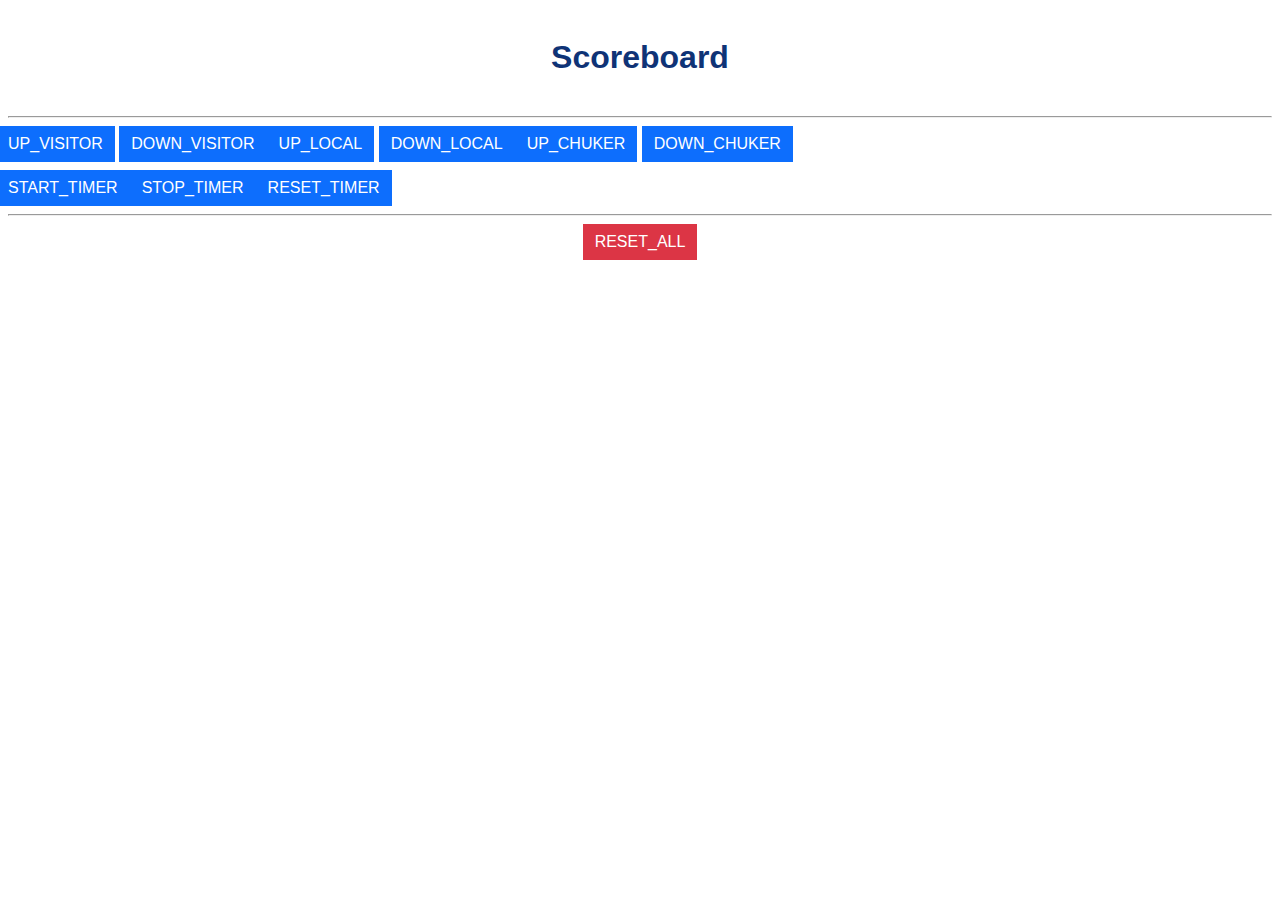
==== scoreboard/data/index.html @ b1a50f0c "minor index.html changes" ====
<!DOCTYPE html>
<html lang="en">

<head>
    <meta charset="UTF-8">
    <meta http-equiv="X-UA-Compatible" content="IE=edge">
    <meta name="viewport" content="width=device-width, initial-scale=1.0">
    <title>Scoreboard</title>
    <link rel="stylesheet" type="text/css" href="style.css">
    <!-- <link href="https://cdn.jsdelivr.net/npm/bootstrap@5.3.0-alpha3/dist/css/bootstrap.min.css" rel="stylesheet"
        integrity="sha384-KK94CHFLLe+nY2dmCWGMq91rCGa5gtU4mk92HdvYe+M/SXH301p5ILy+dN9+nJOZ" crossorigin="anonymous"> -->
</head>

<body>
    <h1>Scoreboard</h1>
    <hr>
    <div class="row">
        <div class="col-4 align-items-start">
            <a href="/score?cmd=0"><button class="btn btn-primary">UP_VISITOR</button></a>
            <a href="/score?cmd=2"><button class="btn btn-primary">DOWN_VISITOR</button></a>
        </div>
        <div class="col-4 align-items-middle">
            <a href="/score?cmd=1"><button class="btn btn-primary">UP_LOCAL</button></a>
            <a href="/score?cmd=3"><button class="btn btn-primary">DOWN_LOCAL</button></a>
        </div>
        <div class="col-4 align-items-end">
            <a href="/chuker?cmd=4"><button class="btn btn-primary">UP_CHUKER</button></a>
            <a href="/chuker?cmd=5"><button class="btn btn-primary">DOWN_CHUKER</button></a>
        </div>
    </div>
    <div class="row my-2 g-2">
        <a href="/timer?cmd=6"><button class="btn btn-primary">START_TIMER</button></a>
        <a href="/timer?cmd=7"><button class="btn btn-primary">STOP_TIMER</button></a>
        <a href="/timer?cmd=8"><button class="btn btn-primary">RESET_TIMER</button></a>
    </div>
    <hr>
    <a href="/reset"><button class="btn btn-danger">RESET_ALL</button></a>

    <!-- <script src="https://cdn.jsdelivr.net/npm/bootstrap@5.3.0-alpha3/dist/js/bootstrap.bundle.min.js"
        integrity="sha384-ENjdO4Dr2bkBIFxQpeoTz1HIcje39Wm4jDKdf19U8gI4ddQ3GYNS7NTKfAdVQSZe"
        crossorigin="anonymous"></script> -->
</body>

</html>
---- scoreboard/data/style.css ----
html {
  font-family: Helvetica;
  display: inline-block;
  margin: 0px auto;
  text-align: center;
}

h1 {
  color: #0F3376;
  padding: 2vh;
}

.row {
  --bs-gutter-x: 1.5rem;
  --bs-gutter-y: 0;
  display: flex;
  flex-wrap: wrap;
  margin-top: calc(-1 * var(--bs-gutter-y));
  margin-right: calc(-.5 * var(--bs-gutter-x));
  margin-left: calc(-.5 * var(--bs-gutter-x));
}

.my-2 {
  margin-top: 0.5rem !important;
  margin-bottom: 0.5rem !important;
}

.g-2 {
  --bs-gutter-y: 0.5rem;
}

.btn {
  --bs-btn-padding-x: 0.75rem;
  --bs-btn-padding-y: 0.375rem;
  --bs-btn-font-family: ;
  --bs-btn-font-size: 1rem;
  --bs-btn-font-weight: 400;
  --bs-btn-line-height: 1.5;
  --bs-btn-color: var(--bs-body-color);
  --bs-btn-bg: transparent;
  --bs-btn-border-width: var(--bs-border-width);
  --bs-btn-border-color: transparent;
  --bs-btn-border-radius: var(--bs-border-radius);
  --bs-btn-hover-border-color: transparent;
  --bs-btn-box-shadow: inset 0 1px 0 rgba(255, 255, 255, 0.15), 0 1px 1px rgba(0, 0, 0, 0.075);
  --bs-btn-disabled-opacity: 0.65;
  --bs-btn-focus-box-shadow: 0 0 0 0.25rem rgba(var(--bs-btn-focus-shadow-rgb), .5);
  display: inline-block;
  padding: var(--bs-btn-padding-y) var(--bs-btn-padding-x);
  font-family: var(--bs-btn-font-family);
  font-size: var(--bs-btn-font-size);
  font-weight: var(--bs-btn-font-weight);
  line-height: var(--bs-btn-line-height);
  color: var(--bs-btn-color);
  text-align: center;
  text-decoration: none;
  vertical-align: middle;
  cursor: pointer;
  -webkit-user-select: none;
  -moz-user-select: none;
  user-select: none;
  border: var(--bs-btn-border-width) solid var(--bs-btn-border-color);
  border-radius: var(--bs-btn-border-radius);
  background-color: var(--bs-btn-bg);
  transition: color .15s ease-in-out, background-color .15s ease-in-out, border-color .15s ease-in-out, box-shadow .15s ease-in-out;
}

.btn-primary {
  --bs-btn-color: #fff;
  --bs-btn-bg: #0d6efd;
  --bs-btn-border-color: #0d6efd;
  --bs-btn-hover-color: #fff;
  --bs-btn-hover-bg: #0b5ed7;
  --bs-btn-hover-border-color: #0a58ca;
  --bs-btn-focus-shadow-rgb: 49, 132, 253;
  --bs-btn-active-color: #fff;
  --bs-btn-active-bg: #0a58ca;
  --bs-btn-active-border-color: #0a53be;
  --bs-btn-active-shadow: inset 0 3px 5px rgba(0, 0, 0, 0.125);
  --bs-btn-disabled-color: #fff;
  --bs-btn-disabled-bg: #0d6efd;
  --bs-btn-disabled-border-color: #0d6efd;
}

.btn-danger {
  --bs-btn-color: #fff;
  --bs-btn-bg: #dc3545;
  --bs-btn-border-color: #dc3545;
  --bs-btn-hover-color: #fff;
  --bs-btn-hover-bg: #bb2d3b;
  --bs-btn-hover-border-color: #b02a37;
  --bs-btn-focus-shadow-rgb: 225, 83, 97;
  --bs-btn-active-color: #fff;
  --bs-btn-active-bg: #b02a37;
  --bs-btn-active-border-color: #a52834;
  --bs-btn-active-shadow: inset 0 3px 5px rgba(0, 0, 0, 0.125);
  --bs-btn-disabled-color: #fff;
  --bs-btn-disabled-bg: #dc3545;
  --bs-btn-disabled-border-color: #dc3545;
}
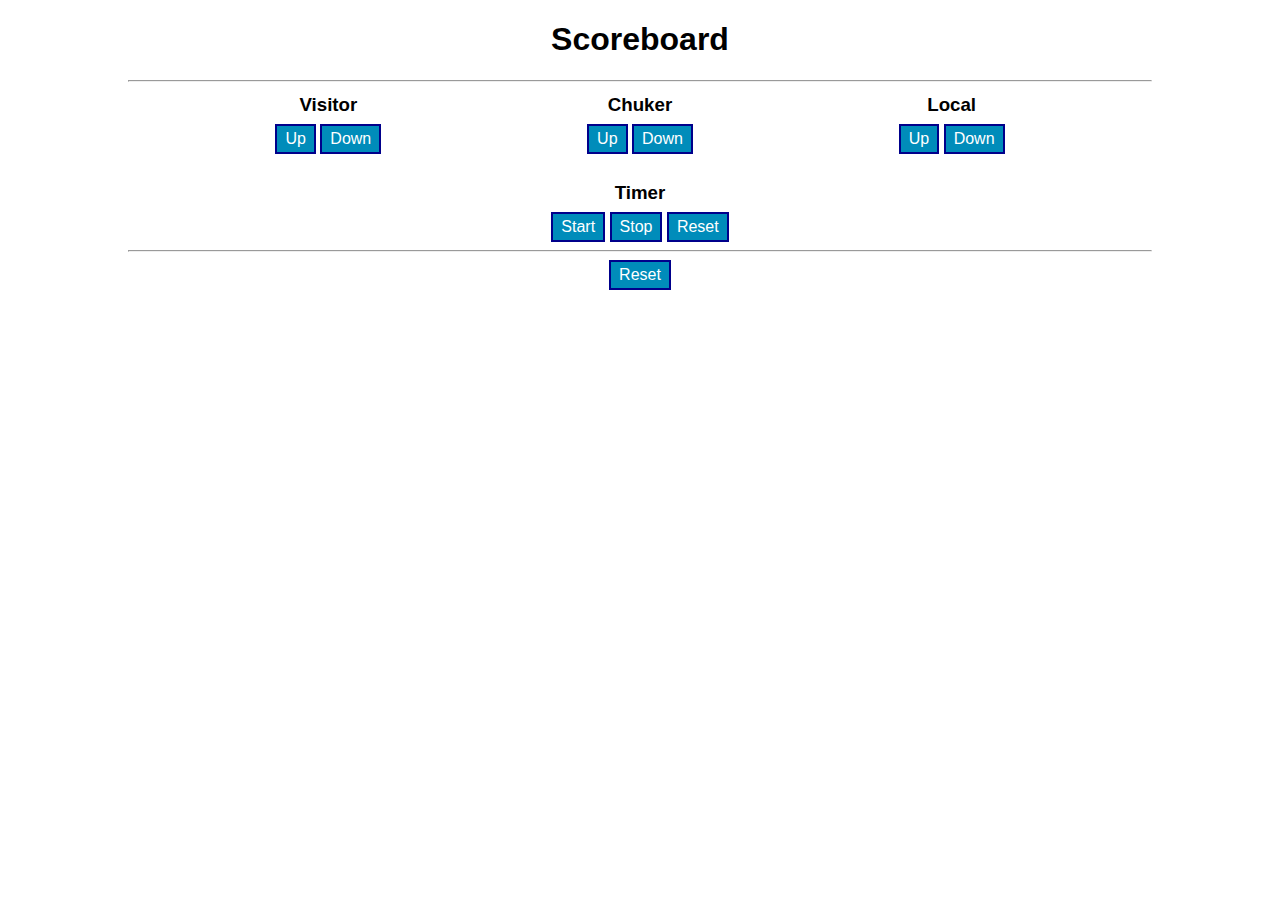
==== commit 414b117c: "MODIFICACIONES: 1) El servidor incorpora ruta /styles.css para estilos en index.html. 2) Listo index" ====
--- a/scoreboard/data/index.html
+++ b/scoreboard/data/index.html
@@ -7,38 +7,36 @@
     <meta name="viewport" content="width=device-width, initial-scale=1.0">
     <title>Scoreboard</title>
     <link rel="stylesheet" type="text/css" href="style.css">
-    <!-- <link href="https://cdn.jsdelivr.net/npm/bootstrap@5.3.0-alpha3/dist/css/bootstrap.min.css" rel="stylesheet"
-        integrity="sha384-KK94CHFLLe+nY2dmCWGMq91rCGa5gtU4mk92HdvYe+M/SXH301p5ILy+dN9+nJOZ" crossorigin="anonymous"> -->
 </head>
 
 <body>
     <h1>Scoreboard</h1>
     <hr>
     <div class="row">
-        <div class="col-4 align-items-start">
-            <a href="/score?cmd=0"><button class="btn btn-primary">UP_VISITOR</button></a>
-            <a href="/score?cmd=2"><button class="btn btn-primary">DOWN_VISITOR</button></a>
+        <div class="col align-items-start">
+            <h3>Visitor</h3>
+            <a href="/score?cmd=0"><button>Up</button></a>
+            <a href="/score?cmd=2"><button>Down</button></a>
         </div>
-        <div class="col-4 align-items-middle">
-            <a href="/score?cmd=1"><button class="btn btn-primary">UP_LOCAL</button></a>
-            <a href="/score?cmd=3"><button class="btn btn-primary">DOWN_LOCAL</button></a>
+        <div class="col align-items-middle">
+            <h3>Chuker</h3>
+            <a href="/score?cmd=1"><button>Up</button></a>
+            <a href="/score?cmd=3"><button>Down</button></a>
         </div>
-        <div class="col-4 align-items-end">
-            <a href="/chuker?cmd=4"><button class="btn btn-primary">UP_CHUKER</button></a>
-            <a href="/chuker?cmd=5"><button class="btn btn-primary">DOWN_CHUKER</button></a>
+        <div class="col align-items-end">
+            <h3>Local</h3>
+            <a href="/chuker?cmd=4"><button>Up</button></a>
+            <a href="/chuker?cmd=5"><button>Down</button></a>
         </div>
     </div>
-    <div class="row my-2 g-2">
-        <a href="/timer?cmd=6"><button class="btn btn-primary">START_TIMER</button></a>
-        <a href="/timer?cmd=7"><button class="btn btn-primary">STOP_TIMER</button></a>
-        <a href="/timer?cmd=8"><button class="btn btn-primary">RESET_TIMER</button></a>
+    <div class="row">
+        <h3>Timer</h3>
+        <a href="/timer?cmd=6"><button>Start</button></a>
+        <a href="/timer?cmd=7"><button>Stop</button></a>
+        <a href="/timer?cmd=8"><button>Reset</button></a>
     </div>
     <hr>
-    <a href="/reset"><button class="btn btn-danger">RESET_ALL</button></a>
-
-    <!-- <script src="https://cdn.jsdelivr.net/npm/bootstrap@5.3.0-alpha3/dist/js/bootstrap.bundle.min.js"
-        integrity="sha384-ENjdO4Dr2bkBIFxQpeoTz1HIcje39Wm4jDKdf19U8gI4ddQ3GYNS7NTKfAdVQSZe"
-        crossorigin="anonymous"></script> -->
+    <a href="/reset"><button>Reset</button></a>
 </body>
 
 </html>--- a/scoreboard/data/style.css
+++ b/scoreboard/data/style.css
@@ -5,96 +5,41 @@
   text-align: center;
 }
 
-h1 {
-  color: #0F3376;
-  padding: 2vh;
+body{
+  width: 80%;
+  margin: auto;
 }
 
-.row {
-  --bs-gutter-x: 1.5rem;
-  --bs-gutter-y: 0;
-  display: flex;
-  flex-wrap: wrap;
-  margin-top: calc(-1 * var(--bs-gutter-y));
-  margin-right: calc(-.5 * var(--bs-gutter-x));
-  margin-left: calc(-.5 * var(--bs-gutter-x));
+h3{
+  margin: 4px 0 8px 0;
 }
 
-.my-2 {
-  margin-top: 0.5rem !important;
-  margin-bottom: 0.5rem !important;
+.row{
+  margin: auto;
 }
 
-.g-2 {
-  --bs-gutter-y: 0.5rem;
+.col{
+  display: inline-block;
+  width: 30%;
+  margin: 0 0 1.5rem 0;
 }
 
-.btn {
-  --bs-btn-padding-x: 0.75rem;
-  --bs-btn-padding-y: 0.375rem;
-  --bs-btn-font-family: ;
-  --bs-btn-font-size: 1rem;
-  --bs-btn-font-weight: 400;
-  --bs-btn-line-height: 1.5;
-  --bs-btn-color: var(--bs-body-color);
-  --bs-btn-bg: transparent;
-  --bs-btn-border-width: var(--bs-border-width);
-  --bs-btn-border-color: transparent;
-  --bs-btn-border-radius: var(--bs-border-radius);
-  --bs-btn-hover-border-color: transparent;
-  --bs-btn-box-shadow: inset 0 1px 0 rgba(255, 255, 255, 0.15), 0 1px 1px rgba(0, 0, 0, 0.075);
-  --bs-btn-disabled-opacity: 0.65;
-  --bs-btn-focus-box-shadow: 0 0 0 0.25rem rgba(var(--bs-btn-focus-shadow-rgb), .5);
-  display: inline-block;
-  padding: var(--bs-btn-padding-y) var(--bs-btn-padding-x);
-  font-family: var(--bs-btn-font-family);
-  font-size: var(--bs-btn-font-size);
-  font-weight: var(--bs-btn-font-weight);
-  line-height: var(--bs-btn-line-height);
-  color: var(--bs-btn-color);
-  text-align: center;
-  text-decoration: none;
-  vertical-align: middle;
-  cursor: pointer;
-  -webkit-user-select: none;
-  -moz-user-select: none;
-  user-select: none;
-  border: var(--bs-btn-border-width) solid var(--bs-btn-border-color);
-  border-radius: var(--bs-btn-border-radius);
-  background-color: var(--bs-btn-bg);
-  transition: color .15s ease-in-out, background-color .15s ease-in-out, border-color .15s ease-in-out, box-shadow .15s ease-in-out;
+.align-items-start{
+  align-items: start;
 }
 
-.btn-primary {
-  --bs-btn-color: #fff;
-  --bs-btn-bg: #0d6efd;
-  --bs-btn-border-color: #0d6efd;
-  --bs-btn-hover-color: #fff;
-  --bs-btn-hover-bg: #0b5ed7;
-  --bs-btn-hover-border-color: #0a58ca;
-  --bs-btn-focus-shadow-rgb: 49, 132, 253;
-  --bs-btn-active-color: #fff;
-  --bs-btn-active-bg: #0a58ca;
-  --bs-btn-active-border-color: #0a53be;
-  --bs-btn-active-shadow: inset 0 3px 5px rgba(0, 0, 0, 0.125);
-  --bs-btn-disabled-color: #fff;
-  --bs-btn-disabled-bg: #0d6efd;
-  --bs-btn-disabled-border-color: #0d6efd;
+.align-items-middle{
+  align-items: middle;
 }
 
-.btn-danger {
-  --bs-btn-color: #fff;
-  --bs-btn-bg: #dc3545;
-  --bs-btn-border-color: #dc3545;
-  --bs-btn-hover-color: #fff;
-  --bs-btn-hover-bg: #bb2d3b;
-  --bs-btn-hover-border-color: #b02a37;
-  --bs-btn-focus-shadow-rgb: 225, 83, 97;
-  --bs-btn-active-color: #fff;
-  --bs-btn-active-bg: #b02a37;
-  --bs-btn-active-border-color: #a52834;
-  --bs-btn-active-shadow: inset 0 3px 5px rgba(0, 0, 0, 0.125);
-  --bs-btn-disabled-color: #fff;
-  --bs-btn-disabled-bg: #dc3545;
-  --bs-btn-disabled-border-color: #dc3545;
+.align-items-end{
+  align-items: end;
+}
+
+button{
+  color: white;
+  font-size: 1rem;
+  border: 2px solid #00008B;
+  background-color: #008CBA;;  
+  padding: 4px 8px;
 }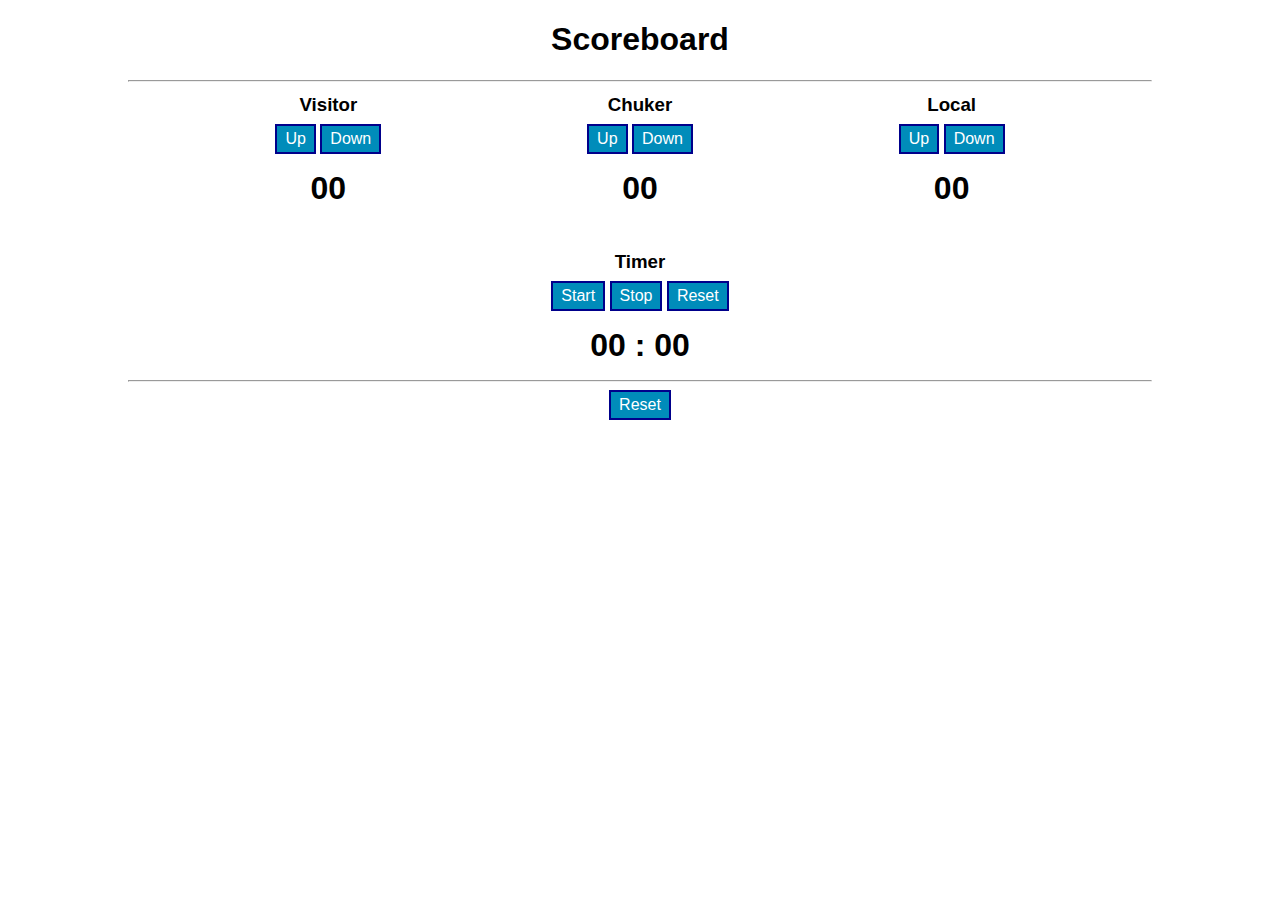
==== commit fd969d3f: "MODIFICACIONES: 1) Se agrega index.js en front-end y se generan las solicitudes de los botones de es" ====
--- a/scoreboard/data/index.html
+++ b/scoreboard/data/index.html
@@ -13,30 +13,47 @@
     <h1>Scoreboard</h1>
     <hr>
     <div class="row">
-        <div class="col align-items-start">
+        <div class="col-4 align-items-start">
             <h3>Visitor</h3>
-            <a href="/score?cmd=0"><button>Up</button></a>
-            <a href="/score?cmd=2"><button>Down</button></a>
+            <a id="up-visitor"><button>Up</button></a>
+            <a id="down-visitor"><button>Down</button></a>
+            <div class="value">
+                <output id="visitor">00</output>
+            </div>
         </div>
-        <div class="col align-items-middle">
+        <div class="col-4 align-items-middle">
             <h3>Chuker</h3>
-            <a href="/score?cmd=1"><button>Up</button></a>
-            <a href="/score?cmd=3"><button>Down</button></a>
+            <a id="up-chuker"><button>Up</button></a>
+            <a id="down-chuker"><button>Down</button></a>
+            <div class="value">
+                <output id="chuker">00</output>
+            </div>
         </div>
-        <div class="col align-items-end">
+        <div class="col-4 align-items-end">
             <h3>Local</h3>
-            <a href="/chuker?cmd=4"><button>Up</button></a>
-            <a href="/chuker?cmd=5"><button>Down</button></a>
+            <a id="up-local"><button>Up</button></a>
+            <a id="down-local"><button>Down</button></a>
+            <div class="value">
+                <output id="local">00</output>
+            </div>
         </div>
     </div>
     <div class="row">
         <h3>Timer</h3>
-        <a href="/timer?cmd=6"><button>Start</button></a>
-        <a href="/timer?cmd=7"><button>Stop</button></a>
-        <a href="/timer?cmd=8"><button>Reset</button></a>
+        <div>
+            <a id="start-timer"><button>Start</button></a>
+            <a id="stop-timer"><button>Stop</button></a>
+            <a id="reset-timer"><button>Reset</button></a>
+        </div>
+        <div class="value">
+            <output id="timer-mm">00</output>
+            <span>:</span>
+            <output id="timer-ss">00</output>
+        </div>
     </div>
     <hr>
-    <a href="/reset"><button>Reset</button></a>
+    <a id="reset-all"><button>Reset</button></a>
+    <script src="index.js"></script>
 </body>
 
 </html>--- a/scoreboard/data/style.css
+++ b/scoreboard/data/style.css
@@ -19,6 +19,11 @@
 }
 
 .col{
+  display: inline-block;
+  margin: 0 0 1.5rem 0;
+}
+
+.col-4{
   display: inline-block;
   width: 30%;
   margin: 0 0 1.5rem 0;
@@ -42,4 +47,10 @@
   border: 2px solid #00008B;
   background-color: #008CBA;;  
   padding: 4px 8px;
+}
+
+.value{
+  margin: 1rem 0;
+  font-size: 2rem;
+  font-weight: bold;
 }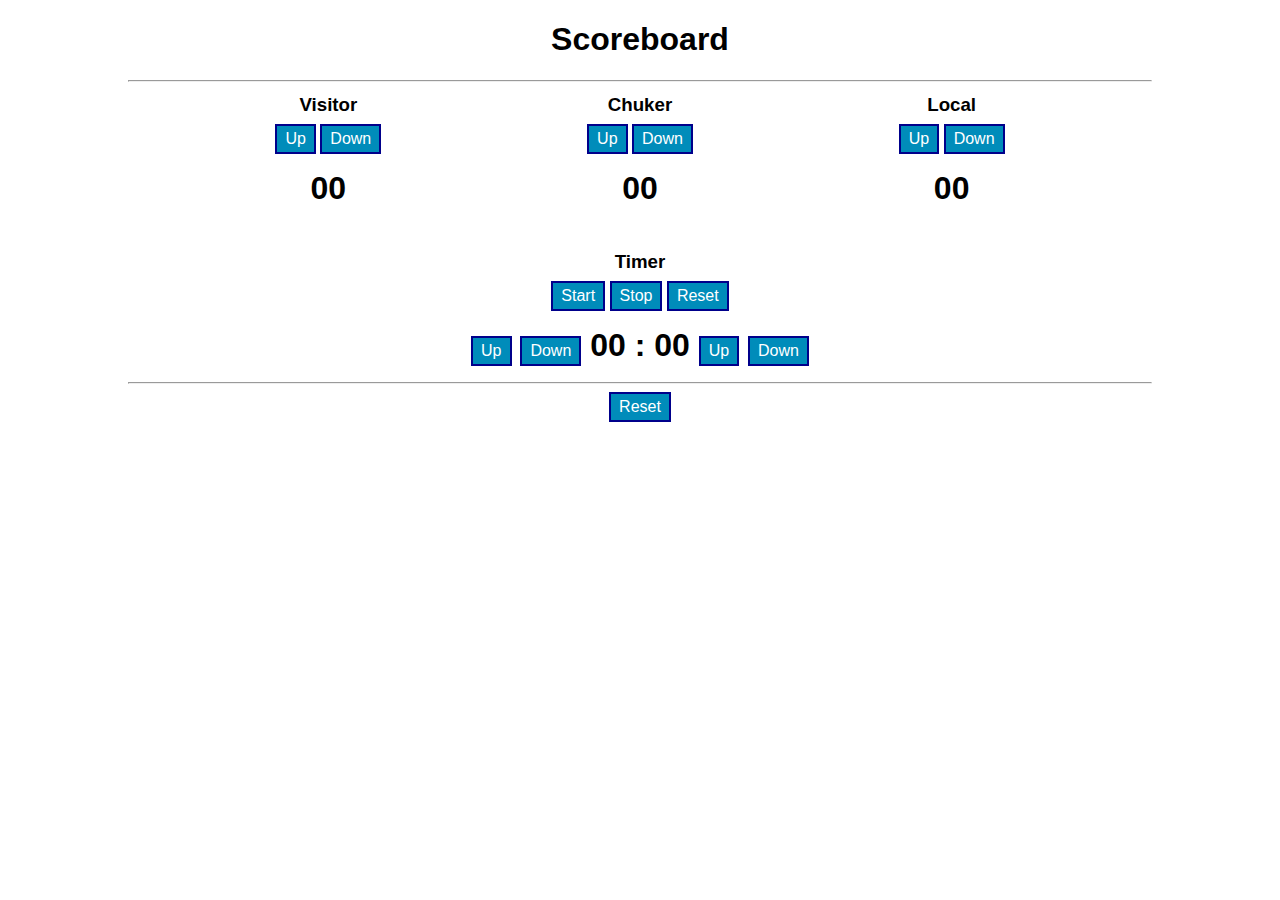
==== commit 1950d6c1: "MODIFICACIONES: 1) Se agrega opcion para incrementar o decrementar los minutos y segundos del timer." ====
--- a/scoreboard/data/index.html
+++ b/scoreboard/data/index.html
@@ -15,24 +15,24 @@
     <div class="row">
         <div class="col-4 align-items-start">
             <h3>Visitor</h3>
-            <a id="up-visitor"><button>Up</button></a>
-            <a id="down-visitor"><button>Down</button></a>
+            <button id="up-visitor">Up</button>
+            <button id="down-visitor">Down</button>
             <div class="value">
                 <output id="visitor">00</output>
             </div>
         </div>
         <div class="col-4 align-items-middle">
             <h3>Chuker</h3>
-            <a id="up-chuker"><button>Up</button></a>
-            <a id="down-chuker"><button>Down</button></a>
+            <button id="up-chuker">Up</button>
+            <button id="down-chuker">Down</button>
             <div class="value">
                 <output id="chuker">00</output>
             </div>
         </div>
         <div class="col-4 align-items-end">
             <h3>Local</h3>
-            <a id="up-local"><button>Up</button></a>
-            <a id="down-local"><button>Down</button></a>
+            <button id="up-local">Up</button>
+            <button id="down-local">Down</button>
             <div class="value">
                 <output id="local">00</output>
             </div>
@@ -41,18 +41,22 @@
     <div class="row">
         <h3>Timer</h3>
         <div>
-            <a id="start-timer"><button>Start</button></a>
-            <a id="stop-timer"><button>Stop</button></a>
-            <a id="reset-timer"><button>Reset</button></a>
+            <button id="start-timer">Start</button>
+            <button id="stop-timer">Stop</button>
+            <button id="reset-timer">Reset</button>
         </div>
         <div class="value">
+            <button id="up-minute">Up</button>
+            <button id="down-minute">Down</button>
             <output id="timer-mm">00</output>
             <span>:</span>
             <output id="timer-ss">00</output>
+            <button id="up-second">Up</button>
+            <button id="down-second">Down</button>
         </div>
     </div>
     <hr>
-    <a id="reset-all"><button>Reset</button></a>
+    <button id="reset-all">Reset</button>
     <script src="index.js"></script>
 </body>
 
--- a/scoreboard/data/style.css
+++ b/scoreboard/data/style.css
@@ -49,6 +49,13 @@
   padding: 4px 8px;
 }
 
+button:disabled,
+button[disabled]{
+  border: 1px solid #999999;
+  background-color: #cccccc;
+  color: #666666;
+}
+
 .value{
   margin: 1rem 0;
   font-size: 2rem;
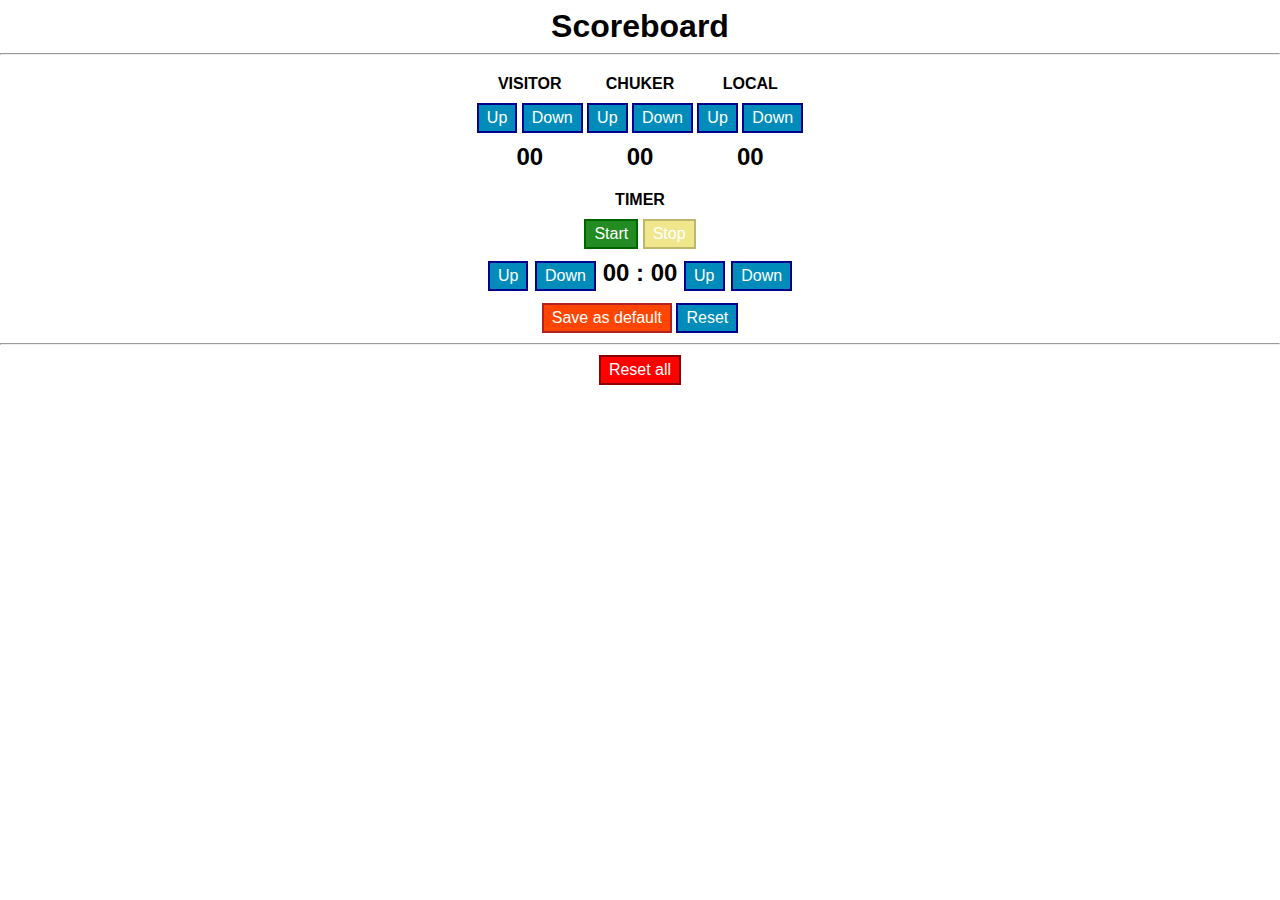
==== commit 53868445: "MODIFICACIONES: 1) Trabajo sobre la interacción web-server con front-end. 2) Front-end enchancement." ====
--- a/scoreboard/data/index.html
+++ b/scoreboard/data/index.html
@@ -14,7 +14,7 @@
     <hr>
     <div class="row">
         <div class="col-4 align-items-start">
-            <h3>Visitor</h3>
+            <h3>VISITOR</h3>
             <button id="up-visitor">Up</button>
             <button id="down-visitor">Down</button>
             <div class="value">
@@ -22,7 +22,7 @@
             </div>
         </div>
         <div class="col-4 align-items-middle">
-            <h3>Chuker</h3>
+            <h3>CHUKER</h3>
             <button id="up-chuker">Up</button>
             <button id="down-chuker">Down</button>
             <div class="value">
@@ -30,7 +30,7 @@
             </div>
         </div>
         <div class="col-4 align-items-end">
-            <h3>Local</h3>
+            <h3>LOCAL</h3>
             <button id="up-local">Up</button>
             <button id="down-local">Down</button>
             <div class="value">
@@ -39,11 +39,10 @@
         </div>
     </div>
     <div class="row">
-        <h3>Timer</h3>
+        <h3>TIMER</h3>
         <div>
-            <button id="start-timer">Start</button>
-            <button id="stop-timer">Stop</button>
-            <button id="reset-timer">Reset</button>
+            <button id="start-timer" class="green">Start</button>
+            <button id="stop-timer" class="yellow">Stop</button>
         </div>
         <div class="value">
             <button id="up-minute">Up</button>
@@ -54,9 +53,13 @@
             <button id="up-second">Up</button>
             <button id="down-second">Down</button>
         </div>
+        <div>
+            <button id="set-default-timer" class="orange">Save as default</button>
+            <button id="reset-timer">Reset</button>
+        </div>
     </div>
     <hr>
-    <button id="reset-all">Reset</button>
+    <button id="reset-all" class="red">Reset all</button>
     <script src="index.js"></script>
 </body>
 
--- a/scoreboard/data/style.css
+++ b/scoreboard/data/style.css
@@ -6,12 +6,17 @@
 }
 
 body{
-  width: 80%;
+  width: 100%;
   margin: auto;
+}
+
+h1{
+  margin: 0.5rem 0;
 }
 
 h3{
   margin: 4px 0 8px 0;
+  font-size: 1rem;
 }
 
 .row{
@@ -20,13 +25,13 @@
 
 .col{
   display: inline-block;
-  margin: 0 0 1.5rem 0;
+  margin: auto;
 }
 
 .col-4{
   display: inline-block;
-  width: 30%;
-  margin: 0 0 1.5rem 0;
+  max-width: 30%;
+  margin: 0.5rem 0;
 }
 
 .align-items-start{
@@ -47,6 +52,7 @@
   border: 2px solid #00008B;
   background-color: #008CBA;;  
   padding: 4px 8px;
+  margin: 2px 0px;
 }
 
 button:disabled,
@@ -57,7 +63,27 @@
 }
 
 .value{
-  margin: 1rem 0;
-  font-size: 2rem;
+  margin: 0.5rem 0;
+  font-size: 1.5rem;
   font-weight: bold;
+}
+
+.orange{
+  border: 2px solid #B22222;
+  background-color: #FF4500;
+}
+
+.red{
+  border: 2px solid #8B0000;
+  background-color: #FF0000;
+}
+
+.green{
+  border: 2px solid #006400;
+  background-color: #228B22;
+}
+
+.yellow{
+  border: 2px solid #BDB76B;
+  background-color: #F0E68C;
 }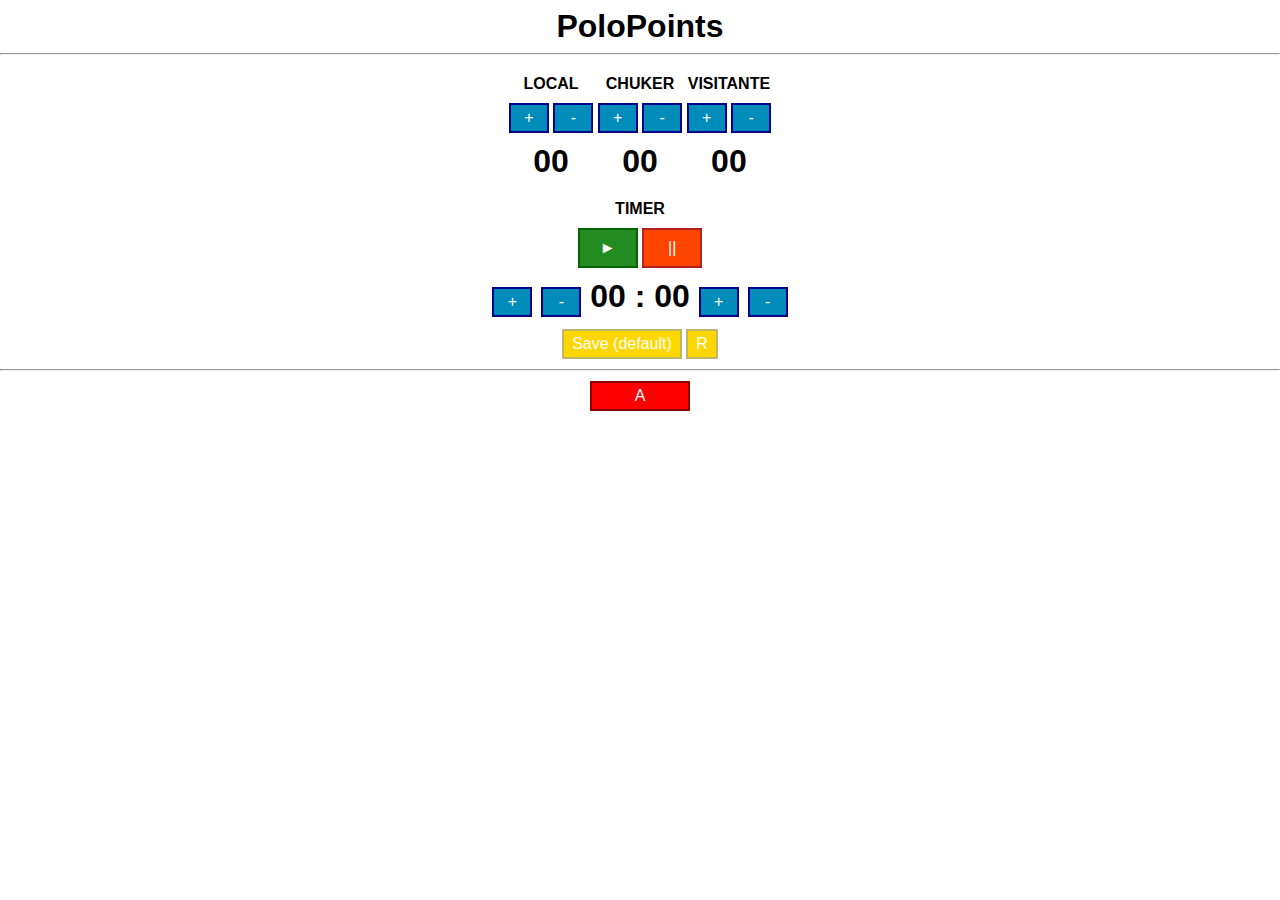
==== commit c21c6340: "MODIFICACIONES: 1) Cambios menores a nivel usuario (nombre SSID y index.hmtl) 2) dataFrame ahora es " ====
--- a/scoreboard/data/index.html
+++ b/scoreboard/data/index.html
@@ -10,56 +10,56 @@
 </head>
 
 <body>
-    <h1>Scoreboard</h1>
+    <h1>PoloPoints</h1>
     <hr>
     <div class="row">
         <div class="col-4 align-items-start">
-            <h3>VISITOR</h3>
-            <button id="up-visitor">Up</button>
-            <button id="down-visitor">Down</button>
+            <h3>LOCAL</h3>
+            <button id="up-local" class="btn-up-down">+</button>
+            <button id="down-local" class="btn-up-down">-</button>
             <div class="value">
-                <output id="visitor">00</output>
+                <output id="local">00</output>
             </div>
         </div>
         <div class="col-4 align-items-middle">
             <h3>CHUKER</h3>
-            <button id="up-chuker">Up</button>
-            <button id="down-chuker">Down</button>
+            <button id="up-chuker" class="btn-up-down">+</button>
+            <button id="down-chuker" class="btn-up-down">-</button>
             <div class="value">
                 <output id="chuker">00</output>
             </div>
         </div>
         <div class="col-4 align-items-end">
-            <h3>LOCAL</h3>
-            <button id="up-local">Up</button>
-            <button id="down-local">Down</button>
+            <h3>VISITANTE</h3>
+            <button id="up-visitor" class="btn-up-down">+</button>
+            <button id="down-visitor" class="btn-up-down">-</button>
             <div class="value">
-                <output id="local">00</output>
+                <output id="visitor">00</output>
             </div>
         </div>
     </div>
     <div class="row">
         <h3>TIMER</h3>
         <div>
-            <button id="start-timer" class="green">Start</button>
-            <button id="stop-timer" class="yellow">Stop</button>
+            <button id="start-timer" class="green btn-play-stop">&#9658</button>
+            <button id="stop-timer" class="orange btn-play-stop">||</button>
         </div>
         <div class="value">
-            <button id="up-minute">Up</button>
-            <button id="down-minute">Down</button>
+            <button id="up-minute" class="btn-up-down">+</button>
+            <button id="down-minute" class="btn-up-down">-</button>
             <output id="timer-mm">00</output>
             <span>:</span>
             <output id="timer-ss">00</output>
-            <button id="up-second">Up</button>
-            <button id="down-second">Down</button>
+            <button id="up-second" class="btn-up-down">+</button>
+            <button id="down-second" class="btn-up-down">-</button>
         </div>
         <div>
-            <button id="set-default-timer" class="orange">Save as default</button>
-            <button id="reset-timer">Reset</button>
+            <button id="set-default-timer" class="yellow">Save (default)</button>
+            <button id="reset-timer" class="yellow">R</button>
         </div>
     </div>
     <hr>
-    <button id="reset-all" class="red">Reset all</button>
+    <button id="reset-all" class="red btn-reset-all">A</button>
     <script src="index.js"></script>
 </body>
 
--- a/scoreboard/data/style.css
+++ b/scoreboard/data/style.css
@@ -62,9 +62,25 @@
   color: #666666;
 }
 
+.btn-up-down{
+  width: 40px;
+  font-size: 1rem;
+}
+
+.btn-play-stop{
+  width: 60px;
+  height: 40px;
+  font-size: 1rem;
+}
+
+.btn-reset-all{
+  width: 100px;
+  font-size: 1rem;
+}
+
 .value{
   margin: 0.5rem 0;
-  font-size: 1.5rem;
+  font-size: 2rem;
   font-weight: bold;
 }
 
@@ -85,5 +101,5 @@
 
 .yellow{
   border: 2px solid #BDB76B;
-  background-color: #F0E68C;
+  background-color: #FFD700;
 }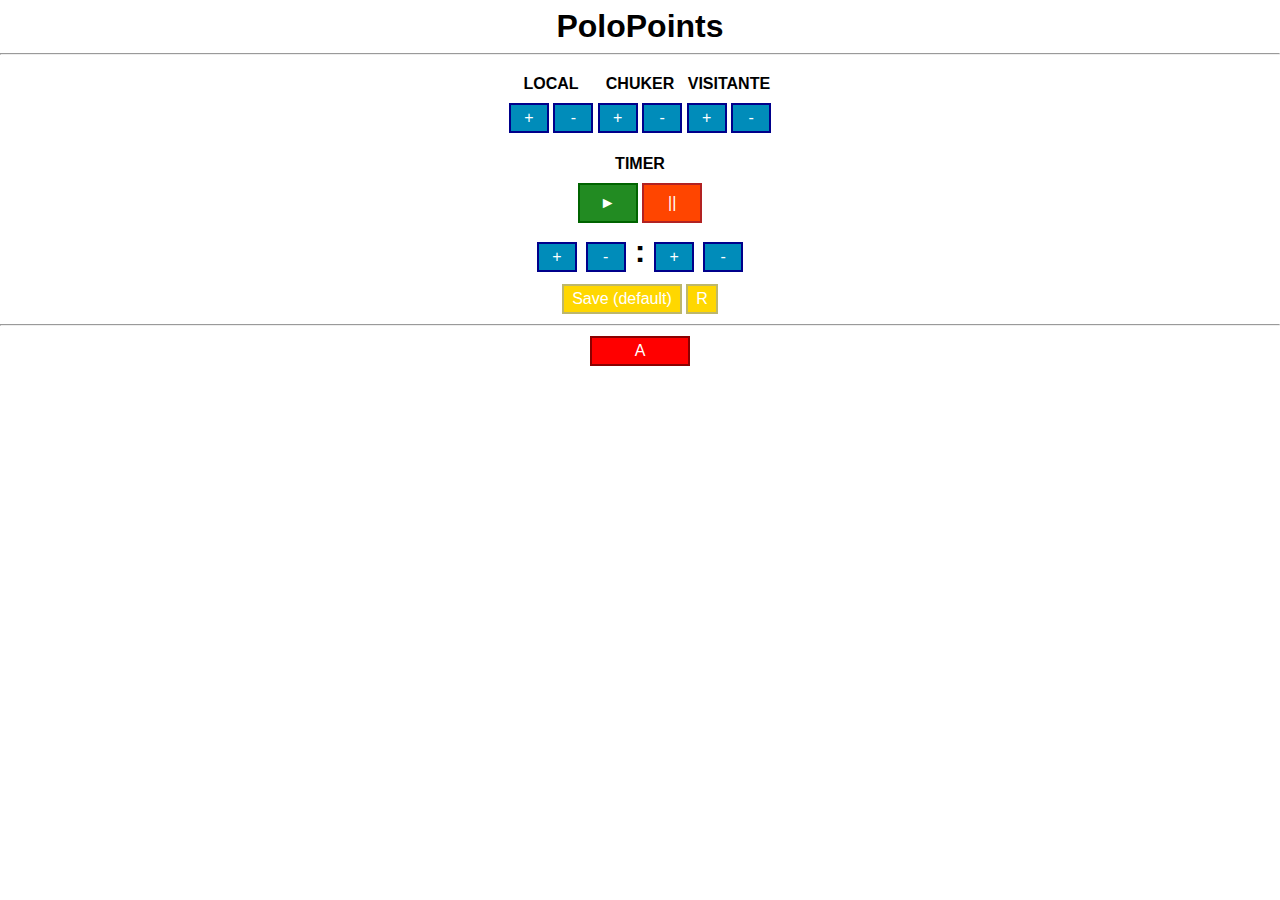
==== commit c5cc1f67: "MODIFICACIONES: 1) Eliminados los headers en fetchs en front-end dado que no se envian datos. 2) Val" ====
--- a/scoreboard/data/index.html
+++ b/scoreboard/data/index.html
@@ -18,7 +18,7 @@
             <button id="up-local" class="btn-up-down">+</button>
             <button id="down-local" class="btn-up-down">-</button>
             <div class="value">
-                <output id="local">00</output>
+                <output id="local"></output>
             </div>
         </div>
         <div class="col-4 align-items-middle">
@@ -26,7 +26,7 @@
             <button id="up-chuker" class="btn-up-down">+</button>
             <button id="down-chuker" class="btn-up-down">-</button>
             <div class="value">
-                <output id="chuker">00</output>
+                <output id="chuker"></output>
             </div>
         </div>
         <div class="col-4 align-items-end">
@@ -34,7 +34,7 @@
             <button id="up-visitor" class="btn-up-down">+</button>
             <button id="down-visitor" class="btn-up-down">-</button>
             <div class="value">
-                <output id="visitor">00</output>
+                <output id="visitor"></output>
             </div>
         </div>
     </div>
@@ -47,9 +47,9 @@
         <div class="value">
             <button id="up-minute" class="btn-up-down">+</button>
             <button id="down-minute" class="btn-up-down">-</button>
-            <output id="timer-mm">00</output>
+            <output id="timer-mm"></output>
             <span>:</span>
-            <output id="timer-ss">00</output>
+            <output id="timer-ss"></output>
             <button id="up-second" class="btn-up-down">+</button>
             <button id="down-second" class="btn-up-down">-</button>
         </div>
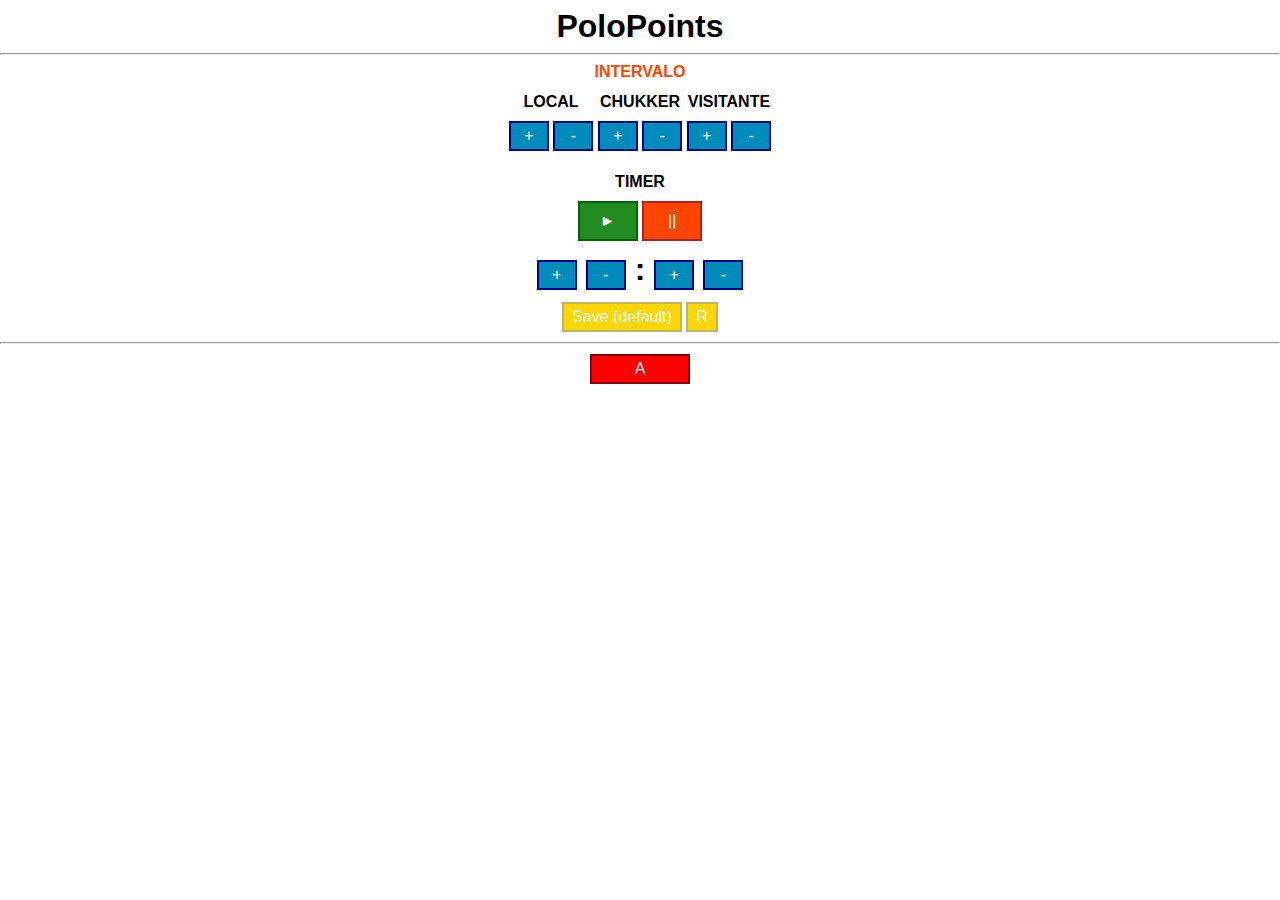
==== commit 9d1c9f41: "MODIFICACIONES: 1) Corregido nombre chuker a chukker 2) Cuando el timer llega a cero, se configura a" ====
--- a/scoreboard/data/index.html
+++ b/scoreboard/data/index.html
@@ -12,7 +12,10 @@
 <body>
     <h1>PoloPoints</h1>
     <hr>
-    <div class="row">
+    <div id="interval-mark" >
+        <h3 id="interval-mark-title">INTERVALO</h3>
+    </div>
+    <div class="row">        
         <div class="col-4 align-items-start">
             <h3>LOCAL</h3>
             <button id="up-local" class="btn-up-down">+</button>
@@ -22,11 +25,11 @@
             </div>
         </div>
         <div class="col-4 align-items-middle">
-            <h3>CHUKER</h3>
-            <button id="up-chuker" class="btn-up-down">+</button>
-            <button id="down-chuker" class="btn-up-down">-</button>
+            <h3>CHUKKER</h3>
+            <button id="up-chukker" class="btn-up-down">+</button>
+            <button id="down-chukker" class="btn-up-down">-</button>
             <div class="value">
-                <output id="chuker"></output>
+                <output id="chukker"></output>
             </div>
         </div>
         <div class="col-4 align-items-end">
--- a/scoreboard/data/style.css
+++ b/scoreboard/data/style.css
@@ -17,6 +17,11 @@
 h3{
   margin: 4px 0 8px 0;
   font-size: 1rem;
+}
+
+#interval-mark-title{
+  margin: 0px;
+  color: #FF4500;
 }
 
 .row{
